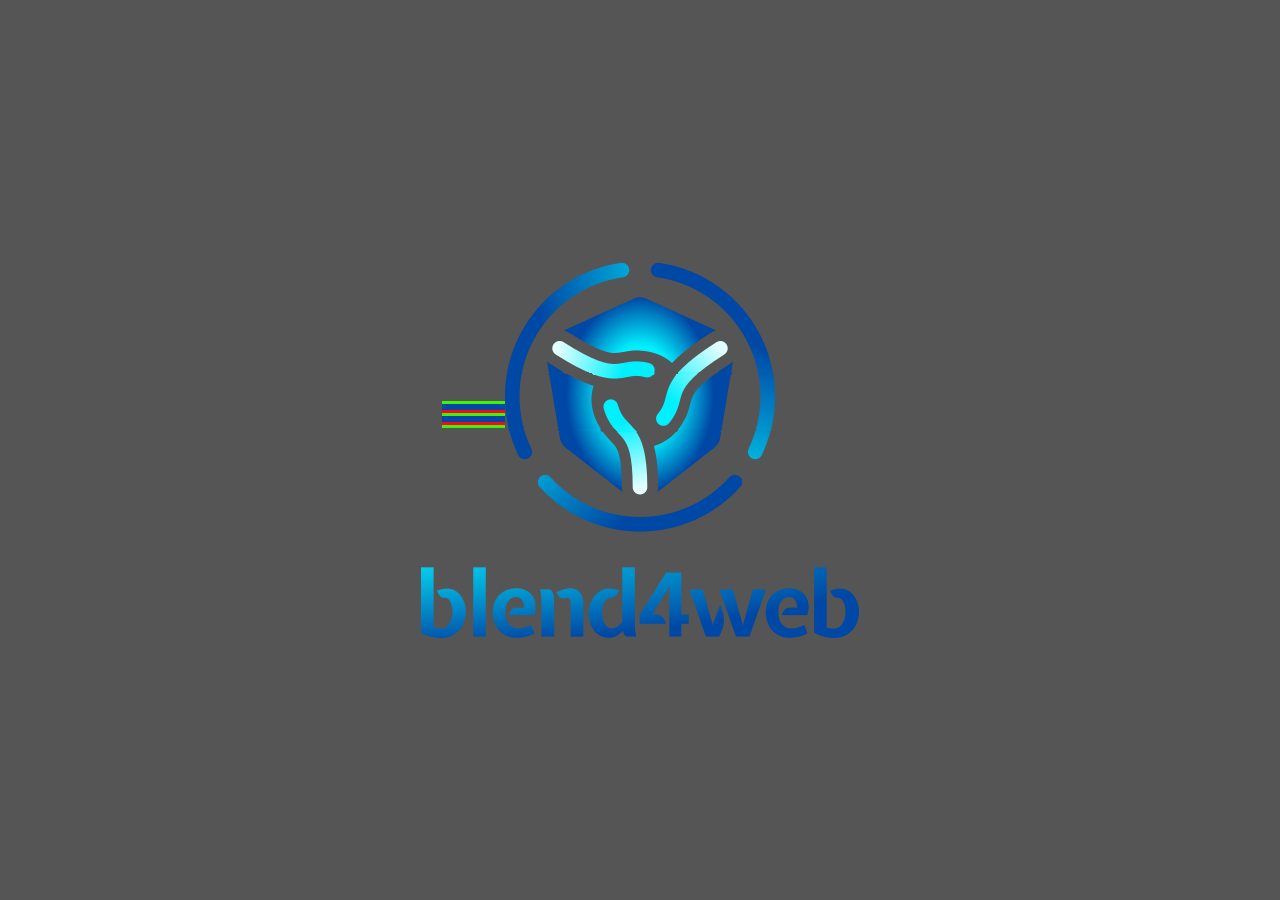
==== my_project.html @ ed911d0b "Add files via upload" ====
<!DOCTYPE html><html><head><title>Bowling</title><meta charset="utf-8"><meta name="viewport" content="width=device-width, initial-scale=1.0" /><!--<meta name="viewport" content="width=device-width, initial-scale=1.0, maximum-scale=1.0, user-scalable=no" />--><meta http-equiv="Cross-Origin-Opener-Policy" content="same-origin"><meta http-equiv="Cross-Origin-Embedder-Policy" content="require-corp"><link rel="shortcut icon" href="#"><link type="text/css" rel="stylesheet" href="my_project.min.css?v=01042025232021"><script type="text/javascript" src="./my_project.min.js?v=01042025232021"></script><script type="text/javascript">
        window.web_page_integration_dry_run = true;
    </script></head><body><!-- <div id="logo" > My Game</div >--><!-- <div class="icon" data-tooltip="Profile" > 👤</div ><div class="icon" data-tooltip="Notifications" > 🔔</div >--><div id="top" class="hidden"><div id="bowlrate" class="rate">Bowling currency exchange rate:</div><div id="bowlvalue" class="rateval">1.76</div><div id="rslt" class="rs">The Best Result:</div><div id="result" class="res">123</div><div id="laps" class="lp">Left:</div><div id="laps2" class="lp2">5 rounds + 3 extra</div><div id="menu"><div class="icon" data-tooltip="Game Control">⚙️</div></div></div><!--<img src="../my_project/assets/pozadiWhiteLast.png" width="1360" height="720">--><div id="controls-container"><div class="top-line"></div><div class="bottom-line"><div class="button-container"><div class="delete-container button data-button"><div id="delete"></div><div id="cup" class="button data-button"></div></div><div id="load-1" class="button data-button">New round</div><div id="load-2" class="button data-button"></div><div id="load-3" class="button data-button"></div><div id="load-4" class="button data-button"></div><div id="load-5" class="button data-button"></div><div id="load-6" class="button data-button"></div><div id="load-7" class="button data-button"></div><div id="load-8" class="button data-button">New game</div><div class="rot-button-container"><div class="button rotation-button rotation-button-left"><div id="rot-ccw"></div></div><div class="button rotation-button rotation-button-right"><div id="rot-cw"></div></div></div><!--<a href="index.html"><div id="exit" class="button data-button"></div></a>--></div></div></div><!-- Контейнер для новых маленьких кнопок --><div id="contr-container"><div class="butt-container"><div id="loa-1" class="data-button small-button"></div><div id="loa-2" class="data-button small-button"></div><div id="loa-3" class="data-button small-button"></div><div id="loa-4" class="data-button small-button"></div><div id="loa-5" class="data-button small-button"></div></div></div><div id="lastMess" class="button mess"><span>Show last message</span></div><div id="wait">Wait</div><div id="centr"><table border="1"><tr><th>
                    The rules of the game. Level 1
                    <div id="XMenu" class="button buy">X</div></th></tr><tr><td><p>
                        The goal of the game is to earn enough points to buy the <i>Winner's Cup.</i>
                        The player is given 5 rounds + 3 extra rounds.
                    </p><p>
                        Each round consists of 10 frames, each frame consists of 2 throws.
                        Points are counted according to the
                        <a href="rules.html" target="_blank" rel="noopener noreferrer">Bowling rules.</a></p><p>
                        In our game, these points are added to:
                        <ul><li>10 points for each Strike</li><li>5 points for each Spare</li><li>50 points for each Best score</li></ul></p><p>
                        The points earned in each round are converted into Bowling Currency
                        (<strike><i> BL</i></strike>) at the current exchange rate.(Bowling currency exchange rate),<br>
                        which changes during the game (and the lower the exchange rate, the more money).
                    </p><p>
                        After completing each round (during the break of the game),
                        you can make purchases in the store.
                        (In the Left submenu, click the 'Buy' button,<br>
                        in the Right the button to the right of the selected ball.)

                    </p><p>
                        If there are no regular rounds anymore, but there are extra round,
                        and there is not enough money to buy, you can sell a ball<br> from the Player's
                        collection (a row of balls at the bottom) and buy an extra round.<br>
                        To do this, click on 'Sell' in the Left submenu,
                        and then on the ball in the Player's collection that you want to sell.<br>
                        Then buy an extra round.
                    </p><p><span>
                            The Player's first task is to buy all the balls in the available number of rounds.
                        </span>
                        The first ball is loaned to the Player at the beginning of the entire game.
                    </p><p>
                        After buying the fifth ball, the Player's money is converted into points,
                        and it's time to complete <span>
                            the Player's main task, namely,<br>
                            accumulating 1,500 points to receive the Winner's Cup:
                        </span><ul><li>
                                If there are any unused rounds left, you need (or can) play them.
                                But these results will no longer be exchanged for currency (<strike><i> BL</i></strike>),<br>
                                but will accumulate in the form of points.
                            </li><li>
                                If there are no unused rounds,
                                the Player is given one more additional round,
                                the result of which will also be saved as points.
                            </li></ul></p><p>
                        You need to add points to these points by exchanging balls
                        (available in the Player's collection) for points.
                        To do this, click on the<br> 'Cvt'(Convert) button in the Left submenu,
                        and then on the ball in the Player's collection that you want to swap.<br>
                        When there are enough points to get the Cup (1,500),
                        click on 'Take' to the right of the Cup image in the Right submenu.
                    </p><p>
                        That's it! Getting the Cup is A VICTORY!
                    </p><p>
                        The points and balls that the Player has left go to the next Level.
                    </p></td></tr></table></div><div id="right"><div class="store-title">Store</div><div id="bowl_01" class="store-item" style="position: relative;"><span class="tooltip"><span><strike><i> BL</i></strike> 80
                    <img src="../my_project/assets/Balls/BBall00X_Inv.png" width="35" height="35">
                    Default ball
                </span></span><span class="tooltiptext" id="tooltip_bowl_01"></span></div><div id="bowl_02" class="store-item" style="position: relative;"><span class="tooltip"><span><strike><i> BL</i></strike> 99
                    <img src="../my_project/assets/Balls/BBall011_Inv.png" width="35" height="35">
                    Fast ball
                </span></span><span class="tooltiptext" id="tooltip_bowl_02"></span></div><div id="bowl_03" class="store-item" style="position: relative;"><span class="tooltip"><span><strike><i> BL</i></strike> 149
                    <img src="../my_project/assets/Balls/BBall02X_Inv.png" width="35" height="35">
                    Accurate ball
                </span></span><span class="tooltiptext" id="tooltip_bowl_03"></span></div><div id="bowl_04" class="store-item" style="position: relative;"><span class="tooltip"><span><strike><i> BL</i></strike> 169
                    <img src="../my_project/assets/Balls/BBall06X_Inv.png" width="35" height="35">
                    The twisted ball
                </span></span><span class="tooltiptext" id="tooltip_bowl_04"></span></div><div id="bowl_05" class="store-item" style="position: relative;"><span class="tooltip"><span><strike><i> BL</i></strike> 189
                    <img src="../my_project/assets/Balls/BBall08X_Inv.png" width="35" height="35">
                    Crazy Ball
                </span></span><span class="tooltiptext" id="tooltip_bowl_05"></span></div><div id="newLap" class="store-item" style="position: relative;"><span class="tooltip"><span><strike><i> BL</i></strike> 45
                    <img src="../my_project/assets/Balls/Lap010.png" width="35" height="35">
                    Extra round
                </span></span><span class="tooltiptext" id="tooltip_newLap"></span></div><div id="cup_cup" class="store-item" style="position: relative;"><span class="tooltip"><span>
                    Point 1500
                    <img src="../my_project/assets/Balls/Cup_RedOval.png" width="35" height="35">
                    Winner's Cup
                </span></span><span class="tooltiptext" id="tooltip_Cup"></span></div></div><button id="toggle-store">Hide</button><div id="show" class="button buy"></div><!--<div id="show-hideRight"><table border="1" width="70" height="40"><tr><td><div id="show" class="button buy"><span>Show</span></div></td></tr></table></div>--><!--<div id="exit-wind"><table border="0" width="370" height="70"><tr><th>
                    Exit Game<br>
                    Are you sure?
                </th></tr><tr><td><a href="index.html"><div id="butt3" class="button targ" height="5">Yes</div></a><div id="butt4" class="button targ" height="5"><span>Cancel</span></div></td></tr></table></div>--><div id="nextgame-wind"><table border="0" width="370" height="70"><tr><th>
                    New Game<br>
                    Are you sure?
                </th></tr><tr><td><a href="my_project.html"><div id="butt5" class="button targ" height="5">Yes</div></a><div id="butt6" class="button targ" height="5"><span>Cancel</span></div></td></tr></table></div><div id="show-wind"><table border="0" width="370" height="40"><tr><th>
                    Message:
                </th></tr><tr><td><div id="myDialog" class="button win">Просто открыть</div></td></tr></table></div><!--<div id="cntrl-cont"><div id="girl" class="image"><img src="../my_project/assets/Balls/Girl_00.png"></div><div id="target" class="text">
            Congratulations!<br> You've WON the First Level!
        </div></div>--><div id="girl" class="grl"> You've WON the First Level!</div><div id="nextLevel"><table width="800" height="180"><tr><td><div id="target"><h1>Game Over</h1><p class="text"><i>Sorry, the next Level 2 is in development.</i></p></div></td></tr><tr><td><!--<a href="index.html">--><a href="index33.html"><div id="butt1" class="button targ" height="5">Exit Game</div></a><a href="my_project.html"><div id="butt2" class="button targ" height="5"><span>New Game</span></div></a></td></tr></table></div><div id="left"><table><tr><th><div class="score-item" style="position: relative;">Points per round</div></th></tr><tr><td>Score of round</td><td><div id="gameres" class="score-item" style="position: relative;">0</div></td></tr><tr><td>For the best result</td><td><div id="best" class="score-item" style="position: relative;">0</div></td></tr><tr><td>For the Strike</td><td><div id="strk" class="score-item" style="position: relative;">0</div></td></tr><tr><td>For the Spare</td><td><div id="spr" class="score-item" style="position: relative;">0</div></td></tr><tr><td>Total score</td><td><div id="totall" class="score-item" style="position: relative;">0</div></td></tr><tr><th><div class="score-item" style="position: relative;">Player's money</div></th></tr><tr><td><div id="totmoney" class="score-item" style="position: relative;">0.00</div></td><td><strike><i> BL</i></strike></td></tr><tr><th><div id="buy" class="score-butt" style="position: relative;">Buy</div></th></tr><tr><th><div id="sell" class="score-butt" style="position: relative;">Sell</div></th></tr><tr><th><div id="trans" class="score-butt" style="position: relative;">Cvt</div></th></tr><tr><th><div class="score-item" style="position: relative;">Final points</div></th></tr><tr><td><div id="lastpoint" class="score-item" style="position: relative;">0</div></td></tr></table></div><button id="toggle-storeLeft">Hide</button><div id="main_canvas_container"></div><div id="preloader_cont"><div id="prelod_static_path"><div id="prelod_dynamic_path"></div><span>0%</span></div></div><!--<div id="preloader_cont"><div id="preloader_box"><img src="./assets/logo.png" alt="Logo"><div id="prelod_static_path"><div id="prelod_dynamic_path"></div></div><div id="progress_text">0%</div></div></div>--><script>

        /*var ext4 = document.getElementById('butt4');
        var extwind = document.getElementById('exit-wind');

        ext4.addEventListener('click', () => {
            extwind.style.display = 'none';
        });*/

        var ext6 = document.getElementById('butt6');
        var nextgame = document.getElementById('nextgame-wind');

        ext6.addEventListener('click', () => {
            nextgame.style.display = 'none';
        });

        var toggleBtn = document.getElementById('toggle-store');
        var rightPanel = document.getElementById('right');

        toggleBtn.addEventListener('click', () => {
            rightPanel.classList.toggle('hidden');
            toggleBtn.textContent = rightPanel.classList.contains('hidden') ? 'Show' : 'Hide';
        });

        var toggleBtnLeft = document.getElementById('toggle-storeLeft');
        var leftPanel = document.getElementById('left');

        toggleBtnLeft.addEventListener('click', () => {
            leftPanel.classList.toggle('hidden');
            toggleBtnLeft.textContent = leftPanel.classList.contains('hidden') ? 'Show' : 'Hide';
        });
    </script></body></html >
---- my_project.min.css ----
﻿*:active{-webkit-tap-highlight-color:transparent}@supports(--language_in=ECMASCRIPT6_STRICT);body{background-color:#000;margin:0;overflow:auto}#main_canvas_container{position:absolute;left:0;top:0;width:100%;height:100%}div#prelod_static_path{position:absolute;left:50%;top:50%;width:395px;height:54px;margin-left:-198px;margin-top:-49px}div#prelod_dynamic_path{position:absolute;left:0;top:0;width:0;height:50%;background-image:url(./assets/poloska02.png)}div#preloader_cont{position:absolute;width:100%;height:100%;top:0;left:0;background-image:url(./assets/logo.png);background-color:#555;background-repeat:no-repeat;background-position:center;visibility:hidden}#controls-container{display:none;position:fixed;bottom:1%;width:99%;z-index:1;pointer-events:none}#right{position:fixed;bottom:0;right:0;background:#1f1f1f;width:120px;max-width:70%;height:calc(100% - 5rem);box-shadow:-2px 0 4px rgba(0,0,0,0.4);transform:translateX(0);transition:transform .3s ease;z-index:9;display:none;flex-direction:column;padding:1rem;overflow:auto}#right.hidden{transform:translateX(100%)}.store-title{font-weight:bold;margin-bottom:1rem;font-size:1rem;color:white;text-align:center}.store-item{background:#2a2a2a;margin-bottom:.5rem;padding:.5rem;border-radius:4px;cursor:pointer;transition:background .2s;color:darkgrey}.store-item:hover{background:#3a3a3a;color:white}#toggle-store{position:fixed;display:none;top:4rem;right:150px;background:#1f1f1f;color:white;padding:.4rem .6rem;border:0;cursor:pointer;border-radius:4px 0 0 4px;z-index:11;transition:right .3s ease}.tooltiptext{position:absolute;bottom:4.5rem;left:0;background:rgba(0,0,0,0.8);color:#fff;padding:.4rem .8rem;border-radius:6px;font-size:.75rem;white-space:normal;opacity:0;pointer-events:none;transition:opacity .3s ease;z-index:1000}.tooltiptext.show{opacity:1}@media(max-width:600px){.tooltiptext{font-size:.65rem;padding:.3rem .6rem}}#right.hidden+#toggle-store{right:0}@media(max-width:600px){#right{width:180px}#toggle-store{top:4rem;padding:.3rem .5rem}}#top{display:none;flex-wrap:wrap;grid-gap:.5rem;background:#1f1f1f;padding:.5rem;align-items:center;justify-content:space-between;position:fixed;top:0;left:0;right:0;z-index:10;box-shadow:0 2px 4px rgba(0,0,0,0.4);opacity:.7}.hidden{display:none}.show{visibility:visible;opacity:1}.rate,.rateval,.rs,.res,.lp,.lp2{font-weight:bold;font-size:1rem}.rate,.rateval{color:yellow}.rs,.res{color:red}.lp,.lp2{color:aqua}#menu{display:flex;grid-gap:1rem}.icon{position:relative;cursor:pointer}.icon::after{content:attr(data-tooltip);position:absolute;bottom:-1.8rem;right:0;transform:translateX(-50%);background:rgba(0,0,0,0.8);color:#fff;padding:.3rem .6rem;border-radius:4px;font-size:.75rem;opacity:0;pointer-events:none;transition:opacity .3s;white-space:nowrap}.icon:hover::after{opacity:1}@media(max-width:600px){#top{flex-direction:row;align-items:flex-start}#menu{margin-top:.5rem}}#left{position:fixed;bottom:0;left:0;background:#1f1f1f;color:darkgrey;width:140px;max-width:70%;height:calc(100% - 5rem);box-shadow:-2px 0 4px rgba(0,0,0,0.4);transform:translateX(0);transition:transform .3s ease;z-index:9;display:none;flex-direction:column;padding:1rem;overflow:auto}#left.hidden{transform:translateX(-100%)}.score-item{background:#2a2a2a;margin-bottom:.1rem;padding:.5rem;border-radius:4px;cursor:auto;color:cornflowerblue;transition:background .2s;text-align:center}.score-item:hover{background:#3a3a3a;color:white}.score-butt{background:#4a4a4a;margin-bottom:.1rem;padding:.5rem;border-radius:4px;cursor:pointer;color:forestgreen;transition:background .2s}.score-butt:hover{background:#5a5a5a}#toggle-storeLeft{position:fixed;display:none;top:4rem;left:170px;background:#1f1f1f;color:white;padding:.4rem .6rem;border:0;cursor:pointer;border-radius:0 4px 4px 0;z-index:11;transition:left .3s ease}#left.hidden+#toggle-storeLeft{left:0}@media(max-width:600px){#left{width:180px}#toggle-storeLeft{top:4rem;padding:.3rem .5rem}}#controls-container.bottom-line.button-container{height:625px;width:95px;background-color:#1946110;float:right;opacity:1.0}.button-container{display:table;margin:auto;height:100px}.button{float:left;height:100%;cursor:pointer;background-repeat:no-repeat;pointer-events:auto}.data-button{width:50px;height:50px;background-image:url("./assets/Balls/Emblem05.png");background-size:contain}.data-button::after{content:""}.data-button::before{content:"";display:none}.data-button.show-before::before{display:inline}.data-button.show-before::after{display:none}.data-button:not(.delete-container):before{content:"";position:absolute;width:100px;height:100px;margin:0 -8px -8px 0;background-repeat:no-repeat;background-size:cover}.data-button#cup:before{width:45px;height:45px;background-image:url("./assets/Balls/Cup_RedOval.png");background-size:contain;background-position:right 5px;background-position:top 5px;opacity:1.0}.data-button#load-1{width:30px;height:30px;background-size:contain;background:#2a2a2a;margin-bottom:.5rem;padding:.5rem;border-radius:4px;cursor:pointer;transition:background .2s;color:darkgrey;text-align:center;font-size:90%}.data-button#load-1:active{transform:scale(0.95)}.data-button#load-1:hover{background:#3a3a3a;color:white}.data-button#load-2:before{width:45px;height:45px;background-image:url("./assets/Balls/BBall00X_Inv.png");background-size:contain;background-position:right 5px;background-position:top 5px}.data-button#load-2:active{transform:scale(0.95)}.data-button#load-3:before{width:45px;height:45px;background-image:url("./assets/Balls/BBall011_Inv.png");background-size:contain;background-position:right 5px;background-position:top 5px}.data-button#load-3:active{transform:scale(0.95)}.data-button#load-4:before{width:45px;height:45px;background-image:url("./assets/Balls/BBall02X_Inv.png");background-size:contain;background-position:right 5px;background-position:top 5px}.data-button#load-4:active{transform:scale(0.95)}.data-button#load-5:before{width:45px;height:45px;background-image:url("./assets/Balls/BBall06X_Inv.png");background-size:contain;background-position:right 5px;background-position:top 5px}.data-button#load-5:active{transform:scale(0.95)}.data-button#load-6:before{width:45px;height:45px;background-image:url("./assets/Balls/BBall08X_Inv.png");background-size:contain;background-position:right 5px;background-position:top 5px}.data-button#load-6:active{transform:scale(0.95)}.data-button#load-7{width:45px;height:45px;background-image:url("./assets/Balls/full_scr.png");background-size:contain;background-position:right 5px;background-position:top 5px}.data-button#load-8{width:30px;height:30px;background-size:contain;background:#2a2a2a;margin-bottom:.5rem;margin-left:.5rem;padding:.5rem;border-radius:4px;cursor:pointer;transition:background .2s;color:darkgrey;text-align:center;font-size:90%}.data-button#load-8:active{transform:scale(0.95)}.data-button#load-8:hover{background:#3a3a3a;color:white}.butt-container{display:table;margin:auto;height:5px}#contr-container{position:fixed;bottom:28%;width:100%;z-index:1;display:none;opacity:1.0}#contr-container .data-button.small-button{float:left;width:30px;height:10px;background-image:url("./assets/Balls/vrashenie.png");background-size:cover}#contr-container .data-button.small-button::after{content:""}#contr-container .data-button.small-button::before{content:"";display:none}#contr-container .data-button.small-button.show-before::before{display:inline}#contr-container .data-button.small-button.show-before::after{display:none}#contr-container .data-button.small-button#loa-1:before{width:30px;height:10px;background-image:url("./assets/Balls/vrashenieRed.png")}#contr-container .data-button.small-button#loa-2:before{width:30px;height:10px;background-image:url("./assets/Balls/vrashenieRed.png")}#contr-container .data-button.small-button#loa-3:before{width:30px;height:10px;background-image:url("./assets/Balls/vrashenieRed.png")}#contr-container .data-button.small-button#loa-4:before{width:30px;height:10px;background-image:url("./assets/Balls/vrashenieRed.png")}#contr-container .data-button.small-button#loa-5:before{width:30px;height:10px;background-image:url("./assets/Balls/vrashenieRed.png")}#nextgame-wind{display:none}#nextgame-wind table{position:fixed;top:50%;left:50%;right:auto;bottom:auto;margin-right:-50%;transform:translate(-50%,-50%);border:2px solid #1437ad;background-color:darkgrey;text-align:center;border-radius:9px;padding:2px;opacity:.9;z-index:1}#nextgame-wind th{color:darkred;font-size:25px}#butt5{position:relative;bottom:0;left:10%;border:3px solid #1437ad;background-color:darkred;border-radius:5px;padding:2px}#butt5{font-size:25px;font-weight:bold;color:cyan}#butt5:hover{background-color:crimson}#butt6{position:relative;bottom:0;left:58%;border:3px solid #1437ad;background-color:darkred;border-radius:5px;padding:2px}#butt6{font-size:25px;font-weight:bold;color:cyan}#butt6:hover{background-color:crimson}#show-wind{display:none}#show-wind table{position:fixed;top:50%;left:50%;right:auto;bottom:auto;margin-right:-50%;transform:translate(-50%,-50%);border:2px solid #1437ad;background-color:darkgrey;text-align:center;border-radius:9px;padding:2px;opacity:.9;z-index:1}#show-wind th{color:darkgreen}#myDialog{width:100%;text-align:center;font-size:20px;font-weight:bold;color:darkred}#myDialog:hover{color:aqua}@media(max-width:50%){#show-wind{width:180px}#myDialog{top:4rem;padding:.3rem .5rem}}#lastMess{display:none;position:fixed;top:100%;left:50%;right:auto;bottom:auto;width:auto;height:5%;margin-right:-50%;transform:translate(-50%,-120%);border:2px solid #1437ad;background-color:darkgrey;text-align:center;border-radius:9px;padding:2px;opacity:.9;z-index:1}#lastMess span{font-size:20px;font-weight:bold;color:darkred}#wait{position:fixed;top:50%;left:50%;right:auto;bottom:auto;margin-right:-50%;transform:translate(-50%,-50%);display:none;z-index:100;width:300px;height:60px;border:2px solid yellow;background-image:url("./assets/pozadiWait.png");font-size:50px;font-weight:bold;color:darkred;text-align:center}@media(max-width:50%){#wait{width:80px}}#centr{display:none}#centr table{position:relative;display:flex;flex-direction:column;align-items:center;justify-content:center;border:2px solid #1437ad;background-color:black;opacity:1.0;z-index:999;overflow:auto}#centr th{font-size:20px;color:yellow}#XMenu{bottom:0;font-size:20px;color:red}#XMenu:hover{background-color:white}#centr span{font-size:18px;text-decoration:underline;font-style:italic;color:yellow}p{text-align:justify;font-size:17px;line-height:1.0;color:white}ul{text-align:left;font-size:17px;color:red}a{color:deepskyblue;background-color:transparent;text-decoration:none}@media(max-width:50%){#centr{width:180px}}#girl{position:absolute;display:none;z-index:100;top:50%;left:51%;right:auto;bottom:auto;margin-right:-50%;transform:translate(-50%,-50%);opacity:.95;width:1035px;height:530px;border:3px solid yellow;border-radius:16px;padding:4px;background-image:url("./assets/Balls/Girl_00.png");background-size:contain;font-size:50px;font-weight:bold;color:lawngreen;text-align:center;overflow:auto}@media(max-width:50%){#girl{width:180px}}#nextLevel{position:fixed;display:none;z-index:200;top:50%;left:50%;right:auto;bottom:auto;margin-right:-50%;transform:translate(-50%,-50%);border:2px solid #1437ad;width:800px;height:180px;background-color:rgba(0,0,0,0.8);border:4px solid lime;border-radius:12px;color:white;font-size:40px;font-weight:bold;text-align:center;padding:20px}#target h1{width:100%;text-justify:auto;font-size:40px;font-weight:bold;color:red}#target p{left:20px;width:100%;text-align:center;font-size:22px;font-weight:bold;color:deepskyblue}#butt1{position:relative;bottom:0;left:10%;border:3px solid #1437ad;background-color:darkgray;border-radius:5px;padding:2px}#butt1{font-size:25px;font-weight:bold;color:cyan}#butt2{position:relative;bottom:0;left:58%;border:3px solid #1437ad;background-color:darkgray;border-radius:5px;padding:2px}#butt2{font-size:25px;font-weight:bold;color:cyan}@media(max-width:50%){#nextLevel{width:180px}}
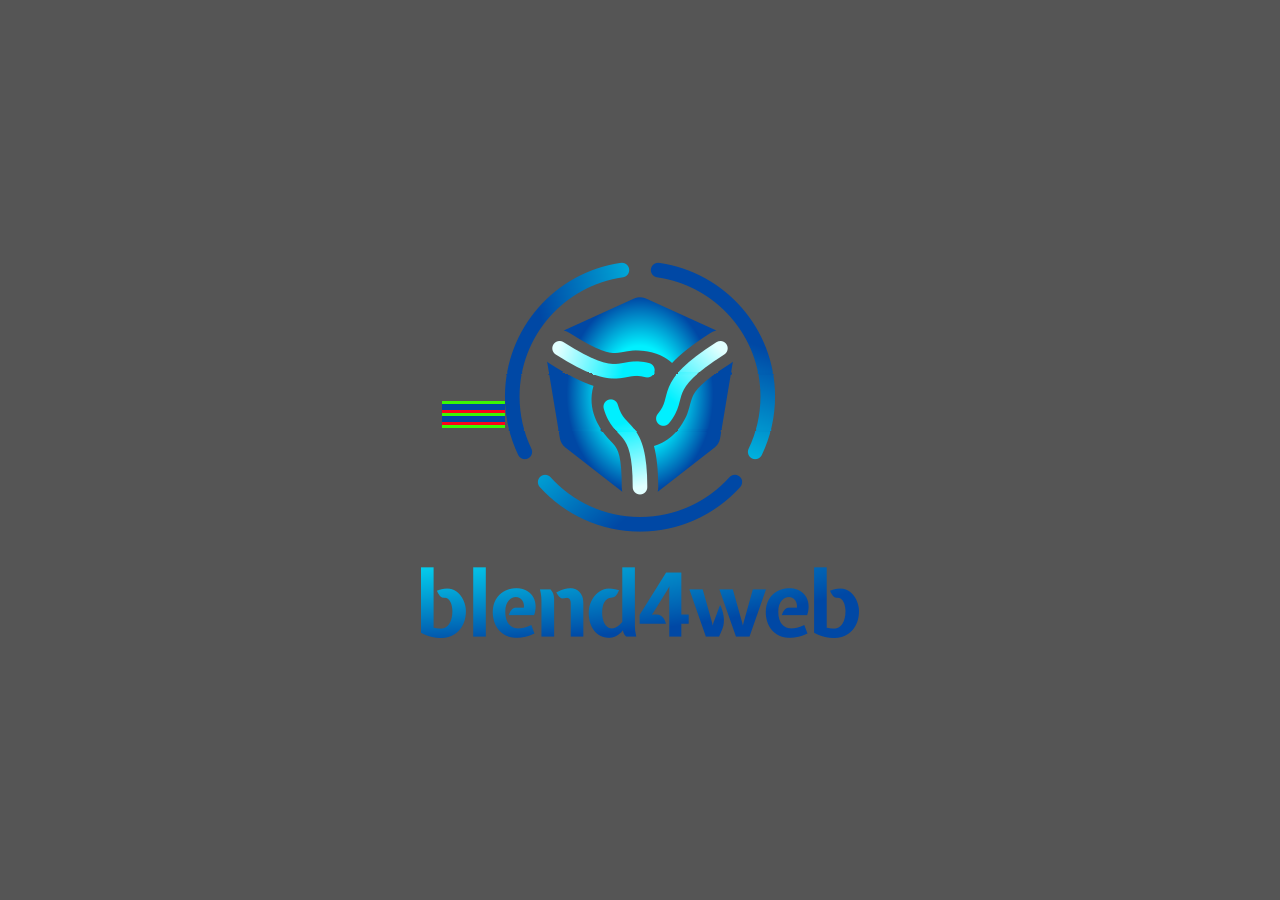
==== commit d7e57d34: "Update my_project.html" ====
--- a/my_project.html
+++ b/my_project.html
@@ -56,26 +56,26 @@
                     </p><p>
                         The points and balls that the Player has left go to the next Level.
                     </p></td></tr></table></div><div id="right"><div class="store-title">Store</div><div id="bowl_01" class="store-item" style="position: relative;"><span class="tooltip"><span><strike><i> BL</i></strike> 80
-                    <img src="../my_project/assets/Balls/BBall00X_Inv.png" width="35" height="35">
+                    <img src="./assets/Balls/BBall00X_Inv.png" width="35" height="35">
                     Default ball
                 </span></span><span class="tooltiptext" id="tooltip_bowl_01"></span></div><div id="bowl_02" class="store-item" style="position: relative;"><span class="tooltip"><span><strike><i> BL</i></strike> 99
-                    <img src="../my_project/assets/Balls/BBall011_Inv.png" width="35" height="35">
+                    <img src="./assets/Balls/BBall011_Inv.png" width="35" height="35">
                     Fast ball
                 </span></span><span class="tooltiptext" id="tooltip_bowl_02"></span></div><div id="bowl_03" class="store-item" style="position: relative;"><span class="tooltip"><span><strike><i> BL</i></strike> 149
-                    <img src="../my_project/assets/Balls/BBall02X_Inv.png" width="35" height="35">
+                    <img src="./assets/Balls/BBall02X_Inv.png" width="35" height="35">
                     Accurate ball
                 </span></span><span class="tooltiptext" id="tooltip_bowl_03"></span></div><div id="bowl_04" class="store-item" style="position: relative;"><span class="tooltip"><span><strike><i> BL</i></strike> 169
-                    <img src="../my_project/assets/Balls/BBall06X_Inv.png" width="35" height="35">
+                    <img src="./assets/Balls/BBall06X_Inv.png" width="35" height="35">
                     The twisted ball
                 </span></span><span class="tooltiptext" id="tooltip_bowl_04"></span></div><div id="bowl_05" class="store-item" style="position: relative;"><span class="tooltip"><span><strike><i> BL</i></strike> 189
-                    <img src="../my_project/assets/Balls/BBall08X_Inv.png" width="35" height="35">
+                    <img src="./assets/Balls/BBall08X_Inv.png" width="35" height="35">
                     Crazy Ball
                 </span></span><span class="tooltiptext" id="tooltip_bowl_05"></span></div><div id="newLap" class="store-item" style="position: relative;"><span class="tooltip"><span><strike><i> BL</i></strike> 45
-                    <img src="../my_project/assets/Balls/Lap010.png" width="35" height="35">
+                    <img src="./assets/Balls/Lap010.png" width="35" height="35">
                     Extra round
                 </span></span><span class="tooltiptext" id="tooltip_newLap"></span></div><div id="cup_cup" class="store-item" style="position: relative;"><span class="tooltip"><span>
                     Point 1500
-                    <img src="../my_project/assets/Balls/Cup_RedOval.png" width="35" height="35">
+                    <img src="./assets/Balls/Cup_RedOval.png" width="35" height="35">
                     Winner's Cup
                 </span></span><span class="tooltiptext" id="tooltip_Cup"></span></div></div><button id="toggle-store">Hide</button><div id="show" class="button buy"></div><!--<div id="show-hideRight"><table border="1" width="70" height="40"><tr><td><div id="show" class="button buy"><span>Show</span></div></td></tr></table></div>--><!--<div id="exit-wind"><table border="0" width="370" height="70"><tr><th>
                     Exit Game<br>
@@ -85,9 +85,9 @@
                     Are you sure?
                 </th></tr><tr><td><a href="my_project.html"><div id="butt5" class="button targ" height="5">Yes</div></a><div id="butt6" class="button targ" height="5"><span>Cancel</span></div></td></tr></table></div><div id="show-wind"><table border="0" width="370" height="40"><tr><th>
                     Message:
-                </th></tr><tr><td><div id="myDialog" class="button win">Просто открыть</div></td></tr></table></div><!--<div id="cntrl-cont"><div id="girl" class="image"><img src="../my_project/assets/Balls/Girl_00.png"></div><div id="target" class="text">
+                </th></tr><tr><td><div id="myDialog" class="button win">Просто открыть</div></td></tr></table></div><!--<div id="cntrl-cont"><div id="girl" class="image"><img src="./assets/Balls/Girl_00.png"></div><div id="target" class="text">
             Congratulations!<br> You've WON the First Level!
-        </div></div>--><div id="girl" class="grl"> You've WON the First Level!</div><div id="nextLevel"><table width="800" height="180"><tr><td><div id="target"><h1>Game Over</h1><p class="text"><i>Sorry, the next Level 2 is in development.</i></p></div></td></tr><tr><td><!--<a href="index.html">--><a href="index33.html"><div id="butt1" class="button targ" height="5">Exit Game</div></a><a href="my_project.html"><div id="butt2" class="button targ" height="5"><span>New Game</span></div></a></td></tr></table></div><div id="left"><table><tr><th><div class="score-item" style="position: relative;">Points per round</div></th></tr><tr><td>Score of round</td><td><div id="gameres" class="score-item" style="position: relative;">0</div></td></tr><tr><td>For the best result</td><td><div id="best" class="score-item" style="position: relative;">0</div></td></tr><tr><td>For the Strike</td><td><div id="strk" class="score-item" style="position: relative;">0</div></td></tr><tr><td>For the Spare</td><td><div id="spr" class="score-item" style="position: relative;">0</div></td></tr><tr><td>Total score</td><td><div id="totall" class="score-item" style="position: relative;">0</div></td></tr><tr><th><div class="score-item" style="position: relative;">Player's money</div></th></tr><tr><td><div id="totmoney" class="score-item" style="position: relative;">0.00</div></td><td><strike><i> BL</i></strike></td></tr><tr><th><div id="buy" class="score-butt" style="position: relative;">Buy</div></th></tr><tr><th><div id="sell" class="score-butt" style="position: relative;">Sell</div></th></tr><tr><th><div id="trans" class="score-butt" style="position: relative;">Cvt</div></th></tr><tr><th><div class="score-item" style="position: relative;">Final points</div></th></tr><tr><td><div id="lastpoint" class="score-item" style="position: relative;">0</div></td></tr></table></div><button id="toggle-storeLeft">Hide</button><div id="main_canvas_container"></div><div id="preloader_cont"><div id="prelod_static_path"><div id="prelod_dynamic_path"></div><span>0%</span></div></div><!--<div id="preloader_cont"><div id="preloader_box"><img src="./assets/logo.png" alt="Logo"><div id="prelod_static_path"><div id="prelod_dynamic_path"></div></div><div id="progress_text">0%</div></div></div>--><script>
+        </div></div>--><div id="girl" class="grl"> You've WON the First Level!</div><div id="nextLevel"><table width="800" height="180"><tr><td><div id="target"><h1>Game Over</h1><p class="text"><i>Sorry, the next Level 2 is in development.</i></p></div></td></tr><tr><td><!--<a href="https://github.com/">--><a href="index33.html"><div id="butt1" class="button targ" height="5">Exit Game</div></a><a href="my_project.html"><div id="butt2" class="button targ" height="5"><span>New Game</span></div></a></td></tr></table></div><div id="left"><table><tr><th><div class="score-item" style="position: relative;">Points per round</div></th></tr><tr><td>Score of round</td><td><div id="gameres" class="score-item" style="position: relative;">0</div></td></tr><tr><td>For the best result</td><td><div id="best" class="score-item" style="position: relative;">0</div></td></tr><tr><td>For the Strike</td><td><div id="strk" class="score-item" style="position: relative;">0</div></td></tr><tr><td>For the Spare</td><td><div id="spr" class="score-item" style="position: relative;">0</div></td></tr><tr><td>Total score</td><td><div id="totall" class="score-item" style="position: relative;">0</div></td></tr><tr><th><div class="score-item" style="position: relative;">Player's money</div></th></tr><tr><td><div id="totmoney" class="score-item" style="position: relative;">0.00</div></td><td><strike><i> BL</i></strike></td></tr><tr><th><div id="buy" class="score-butt" style="position: relative;">Buy</div></th></tr><tr><th><div id="sell" class="score-butt" style="position: relative;">Sell</div></th></tr><tr><th><div id="trans" class="score-butt" style="position: relative;">Cvt</div></th></tr><tr><th><div class="score-item" style="position: relative;">Final points</div></th></tr><tr><td><div id="lastpoint" class="score-item" style="position: relative;">0</div></td></tr></table></div><button id="toggle-storeLeft">Hide</button><div id="main_canvas_container"></div><div id="preloader_cont"><div id="prelod_static_path"><div id="prelod_dynamic_path"></div><span>0%</span></div></div><!--<div id="preloader_cont"><div id="preloader_box"><img src="./assets/logo.png" alt="Logo"><div id="prelod_static_path"><div id="prelod_dynamic_path"></div></div><div id="progress_text">0%</div></div></div>--><script>
 
         /*var ext4 = document.getElementById('butt4');
         var extwind = document.getElementById('exit-wind');
